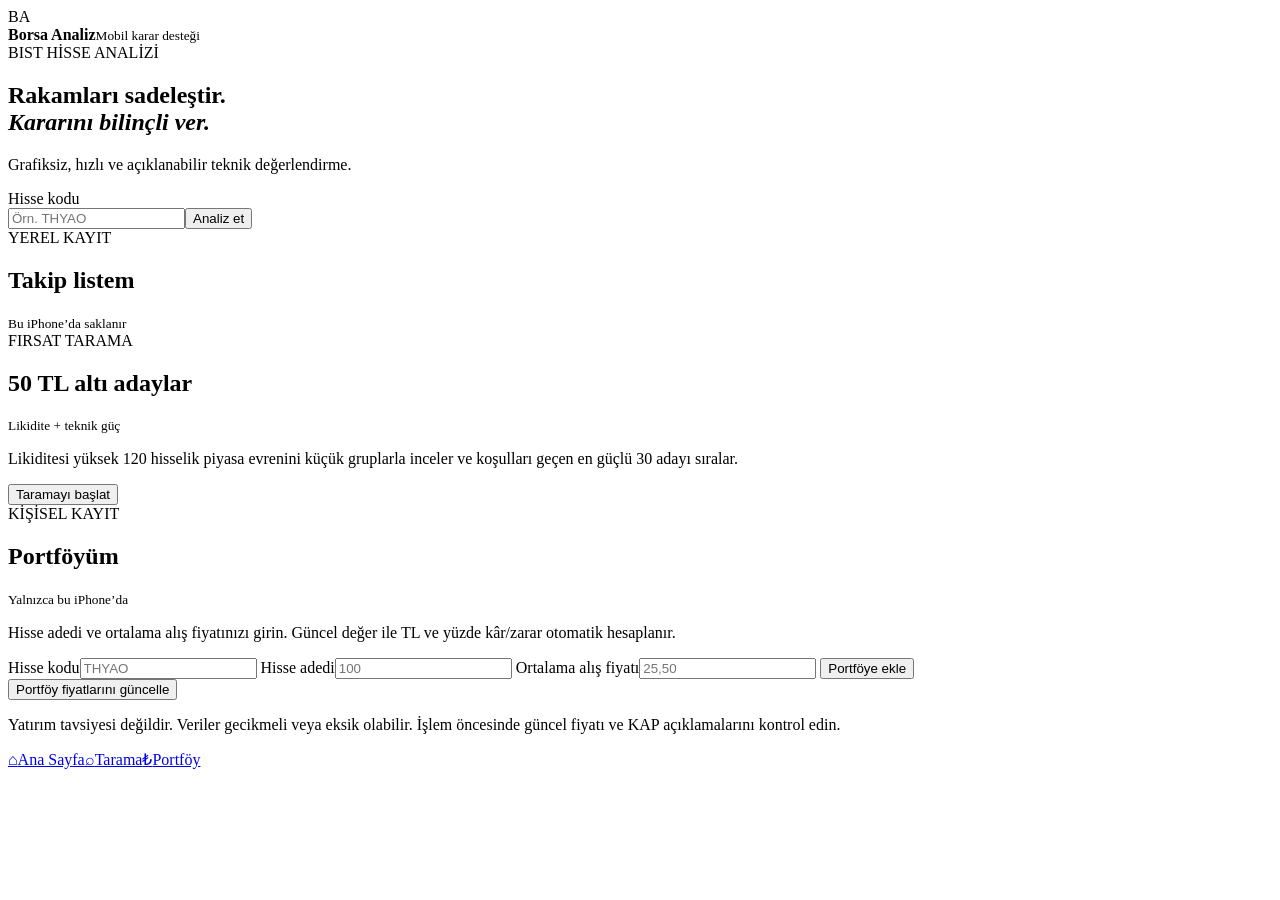
==== ios_pwa/index.html @ 7d9c206d "Add iPhone PWA stock scanner and portfolio" ====
<!doctype html>
<html lang="tr">
<head>
  <meta charset="utf-8">
  <meta name="viewport" content="width=device-width,initial-scale=1,viewport-fit=cover,user-scalable=no">
  <meta name="theme-color" content="#07140e">
  <meta name="apple-mobile-web-app-capable" content="yes">
  <meta name="apple-mobile-web-app-status-bar-style" content="black-translucent">
  <meta name="apple-mobile-web-app-title" content="Borsa Analiz">
  <link rel="manifest" href="/manifest.webmanifest">
  <link rel="apple-touch-icon" href="/icon.svg">
  <link rel="icon" href="/icon.svg">
  <link rel="stylesheet" href="/style.css">
  <link rel="stylesheet" href="/scanner.css">
  <link rel="stylesheet" href="/portfolio.css">
  <title>Borsa Analiz</title>
</head>
<body>
  <main id="home">
    <header><div class="brand"><span>BA</span><div><b>Borsa Analiz</b><small>Mobil karar desteği</small></div></div><button id="install" class="ghost" hidden>Ana ekrana ekle</button></header>

    <section class="intro"><span class="label">BIST HİSSE ANALİZİ</span><h1>Rakamları sadeleştir.<br><em>Kararını bilinçli ver.</em></h1><p>Grafiksiz, hızlı ve açıklanabilir teknik değerlendirme.</p></section>

    <form id="search"><label for="symbol">Hisse kodu</label><div class="search-row"><input id="symbol" maxlength="6" inputmode="text" autocapitalize="characters" placeholder="Örn. THYAO" required><button type="submit">Analiz et</button></div></form>
    <div id="error" class="error" hidden></div>
    <section id="loader" class="loader" hidden><i></i><p>Fiyat geçmişi inceleniyor…</p></section>

    <section id="result" hidden>
      <article class="decision"><div><span id="date" class="label"></span><h2 id="decision"></h2><p id="decisionText"></p></div><div id="score" class="score"></div></article>
      <div class="grid metrics">
        <article><small>SON FİYAT</small><strong id="price"></strong><span id="change"></span></article>
        <article><small>RSI (14)</small><strong id="rsi"></strong><span id="rsiText"></span></article>
        <article><small>TREND</small><strong id="trend"></strong><span>EMA 20 / 50</span></article>
        <article><small>VERİ GÜVENİ</small><strong id="confidence"></strong><span id="dataAge"></span></article>
      </div>
      <article class="card levels"><h3>İşlem seviyeleri</h3><div class="level-grid"><p><small>ALIŞ ARALIĞI</small><b id="buy"></b></p><p><small>HEDEF</small><b id="target"></b></p><p><small>STOP</small><b id="stop"></b></p><p><small>RİSK / GETİRİ</small><b id="rr"></b></p></div></article>
      <div class="grid notes"><article class="card"><h3>Olumlu göstergeler</h3><ul id="positive"></ul></article><article class="card risk"><h3>Dikkat edilmesi gerekenler</h3><ul id="negative"></ul></article></div>
      <button id="favorite" class="favorite">☆ Takip listeme ekle</button>
    </section>

    <section class="watch"><div class="section-head"><div><span class="label">YEREL KAYIT</span><h2>Takip listem</h2></div><small>Bu iPhone’da saklanır</small></div><div id="watchlist" class="chips"></div></section>
    <section class="scanner" id="scanner">
      <div class="section-head"><div><span class="label">FIRSAT TARAMA</span><h2>50 TL altı adaylar</h2></div><small>Likidite + teknik güç</small></div>
      <p class="scanner-info">Likiditesi yüksek 120 hisselik piyasa evrenini küçük gruplarla inceler ve koşulları geçen en güçlü 30 adayı sıralar.</p>
      <button id="scan" class="scan-button">Taramayı başlat</button>
      <div id="scanProgress" class="progress" hidden><div><i id="progressBar"></i></div><span id="progressText"></span></div>
      <div id="scanError" class="error" hidden></div>
      <div id="scanResults" class="scan-results"></div>
    </section>
    <section class="portfolio" id="portfolio">
      <div class="section-head"><div><span class="label">KİŞİSEL KAYIT</span><h2>Portföyüm</h2></div><small>Yalnızca bu iPhone’da</small></div>
      <p class="scanner-info">Hisse adedi ve ortalama alış fiyatınızı girin. Güncel değer ile TL ve yüzde kâr/zarar otomatik hesaplanır.</p>
      <form id="portfolioForm" class="portfolio-form">
        <label>Hisse kodu<input id="portfolioSymbol" maxlength="6" autocapitalize="characters" placeholder="THYAO" required></label>
        <label>Hisse adedi<input id="portfolioQuantity" inputmode="decimal" placeholder="100" required></label>
        <label>Ortalama alış fiyatı<input id="portfolioBuyPrice" inputmode="decimal" placeholder="25,50" required></label>
        <button type="submit">Portföye ekle</button>
      </form>
      <div id="portfolioError" class="error" hidden></div>
      <div class="portfolio-summary" id="portfolioSummary" hidden><p><small>TOPLAM MALİYET</small><b id="totalCost"></b></p><p><small>SON FİYATA GÖRE DEĞER</small><b id="currentValue"></b></p><p><small>TOPLAM KÂR / ZARAR</small><b id="totalProfit"></b></p></div>
      <button id="refreshPortfolio" class="favorite">Portföy fiyatlarını güncelle</button>
      <div id="portfolioList" class="portfolio-list"></div>
    </section>
    <p class="disclaimer">Yatırım tavsiyesi değildir. Veriler gecikmeli veya eksik olabilir. İşlem öncesinde güncel fiyatı ve KAP açıklamalarını kontrol edin.</p>
  </main>
  <nav class="bottom-nav"><a href="#home" id="homeNav">⌂<span>Ana Sayfa</span></a><a href="#scanner">⌕<span>Tarama</span></a><a href="#portfolio">₺<span>Portföy</span></a></nav>
  <script src="/app.js" type="module"></script>
</body>
</html>
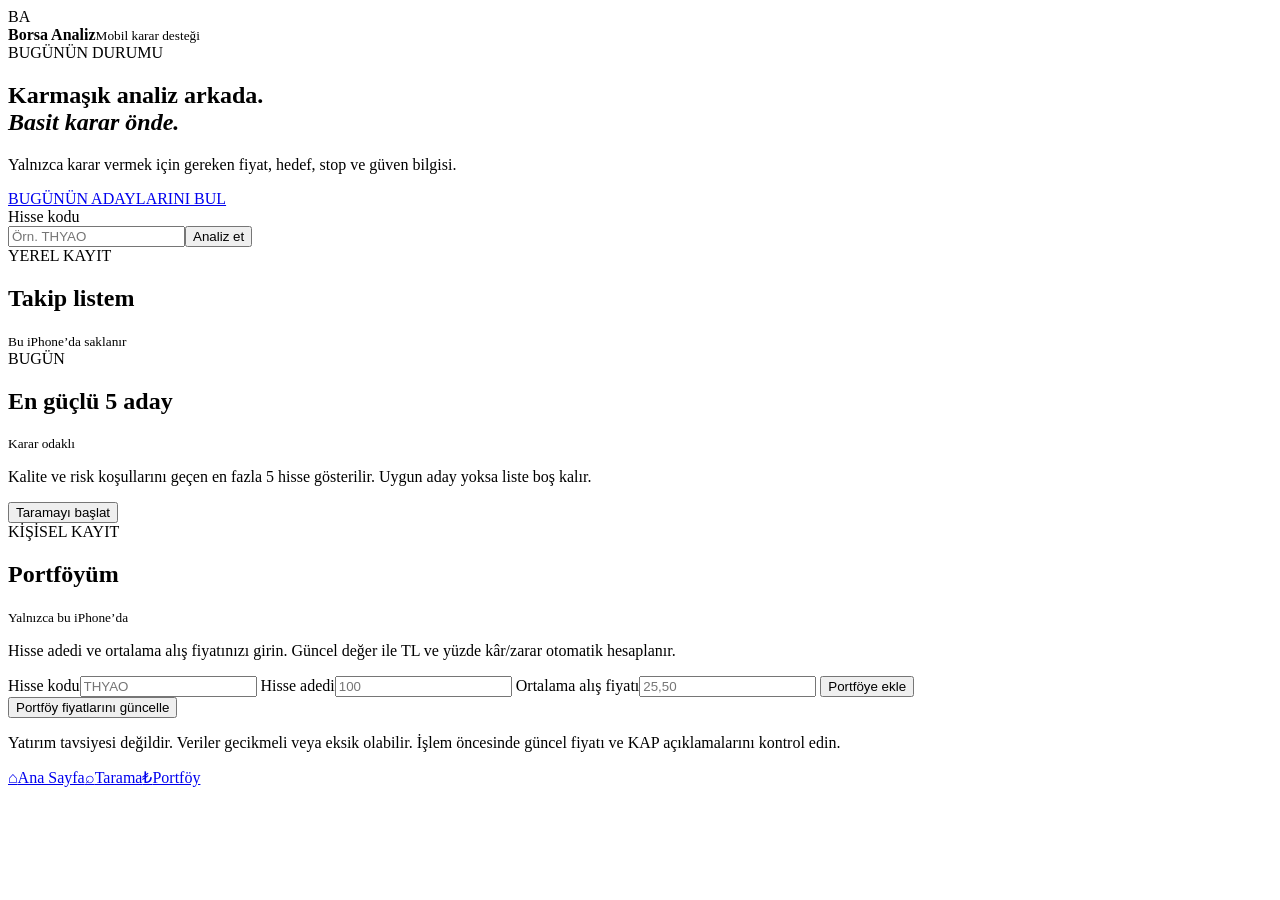
==== commit 5781c6c2: "Arayüzü sade karar sistemine dönüştür" ====
--- a/ios_pwa/index.html
+++ b/ios_pwa/index.html
@@ -19,7 +19,7 @@
   <main id="home">
     <header><div class="brand"><span>BA</span><div><b>Borsa Analiz</b><small>Mobil karar desteği</small></div></div><button id="install" class="ghost" hidden>Ana ekrana ekle</button></header>
 
-    <section class="intro"><span class="label">BIST HİSSE ANALİZİ</span><h1>Rakamları sadeleştir.<br><em>Kararını bilinçli ver.</em></h1><p>Grafiksiz, hızlı ve açıklanabilir teknik değerlendirme.</p></section>
+    <section class="intro"><span class="label">BUGÜNÜN DURUMU</span><h1>Karmaşık analiz arkada.<br><em>Basit karar önde.</em></h1><p>Yalnızca karar vermek için gereken fiyat, hedef, stop ve güven bilgisi.</p><a class="scan-button" href="#scanner">BUGÜNÜN ADAYLARINI BUL</a></section>
 
     <form id="search"><label for="symbol">Hisse kodu</label><div class="search-row"><input id="symbol" maxlength="6" inputmode="text" autocapitalize="characters" placeholder="Örn. THYAO" required><button type="submit">Analiz et</button></div></form>
     <div id="error" class="error" hidden></div>
@@ -29,19 +29,19 @@
       <article class="decision"><div><span id="date" class="label"></span><h2 id="decision"></h2><p id="decisionText"></p></div><div id="score" class="score"></div></article>
       <div class="grid metrics">
         <article><small>SON FİYAT</small><strong id="price"></strong><span id="change"></span></article>
-        <article><small>RSI (14)</small><strong id="rsi"></strong><span id="rsiText"></span></article>
+        <article><small>BEKLENEN POTANSİYEL</small><strong id="rsi"></strong><span id="rsiText">Model hedefi</span></article>
         <article><small>TREND</small><strong id="trend"></strong><span>EMA 20 / 50</span></article>
         <article><small>VERİ GÜVENİ</small><strong id="confidence"></strong><span id="dataAge"></span></article>
       </div>
       <article class="card levels"><h3>İşlem seviyeleri</h3><div class="level-grid"><p><small>ALIŞ ARALIĞI</small><b id="buy"></b></p><p><small>HEDEF</small><b id="target"></b></p><p><small>STOP</small><b id="stop"></b></p><p><small>RİSK / GETİRİ</small><b id="rr"></b></p></div></article>
-      <div class="grid notes"><article class="card"><h3>Olumlu göstergeler</h3><ul id="positive"></ul></article><article class="card risk"><h3>Dikkat edilmesi gerekenler</h3><ul id="negative"></ul></article></div>
+      <div class="grid notes"><article class="card"><h3>Neden bu hisse?</h3><ul id="positive"></ul></article><article class="card risk"><h3>Dikkat</h3><ul id="negative"></ul></article></div>
       <button id="favorite" class="favorite">☆ Takip listeme ekle</button>
     </section>
 
     <section class="watch"><div class="section-head"><div><span class="label">YEREL KAYIT</span><h2>Takip listem</h2></div><small>Bu iPhone’da saklanır</small></div><div id="watchlist" class="chips"></div></section>
     <section class="scanner" id="scanner">
-      <div class="section-head"><div><span class="label">FIRSAT TARAMA</span><h2>50 TL altı adaylar</h2></div><small>Likidite + teknik güç</small></div>
-      <p class="scanner-info">Likiditesi yüksek 120 hisselik piyasa evrenini küçük gruplarla inceler ve koşulları geçen en güçlü 30 adayı sıralar.</p>
+      <div class="section-head"><div><span class="label">BUGÜN</span><h2>En güçlü 5 aday</h2></div><small>Karar odaklı</small></div>
+      <p class="scanner-info">Kalite ve risk koşullarını geçen en fazla 5 hisse gösterilir. Uygun aday yoksa liste boş kalır.</p>
       <button id="scan" class="scan-button">Taramayı başlat</button>
       <div id="scanProgress" class="progress" hidden><div><i id="progressBar"></i></div><span id="progressText"></span></div>
       <div id="scanError" class="error" hidden></div>
